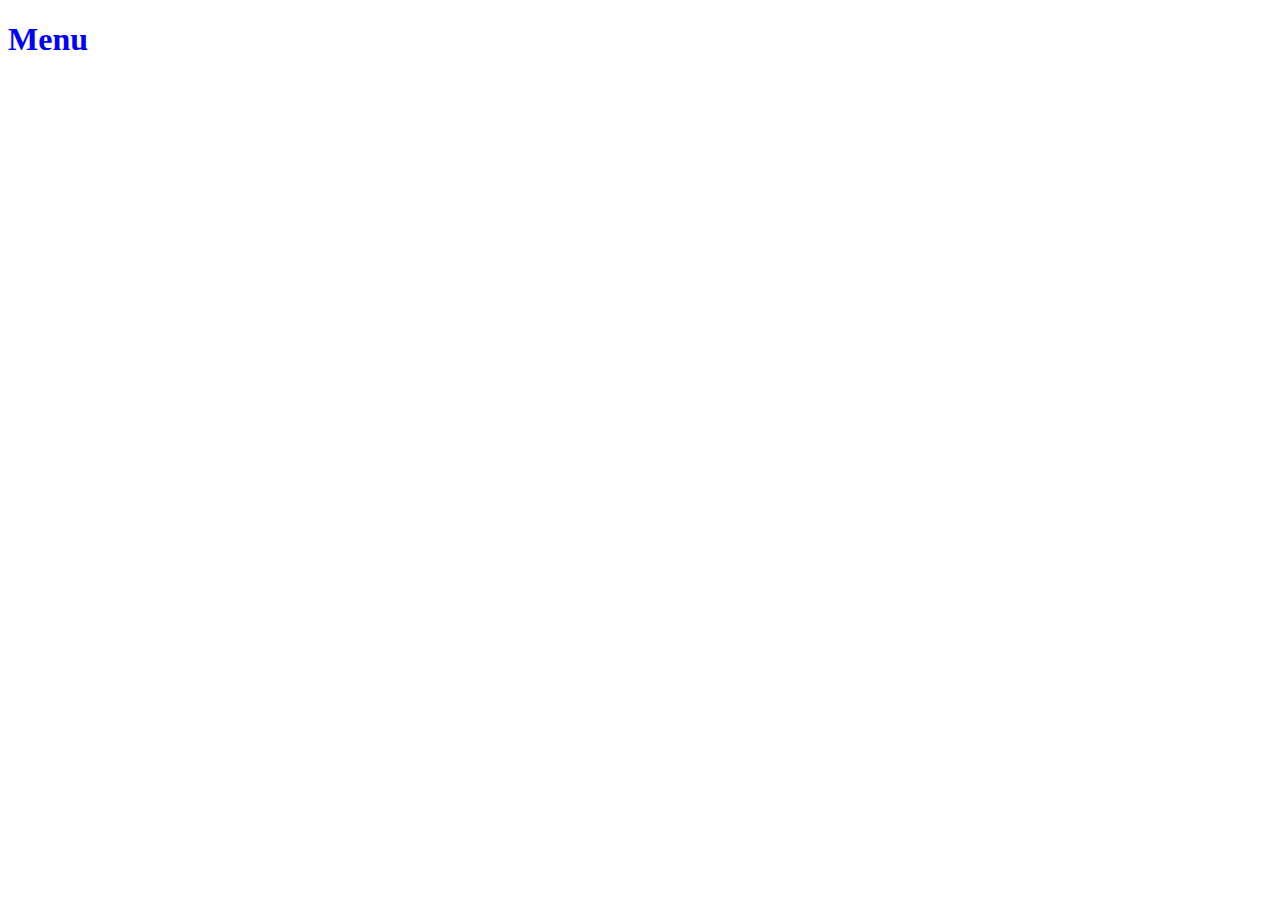
==== assignmentweek2/index.html @ ba31956a "solution to week 2 assignment" ====
<!DOCTYPE html>
<html lang="en">
<head>
    <meta charset="UTF-8">
    <meta name="viewport" content="width=device-width, initial-scale=1.0">
    <title>Menus</title>
    <link rel="stylesheet" href="styles.css">
</head>
<body>
    <h1>Menu</h1>
</body>
</html>
---- assignmentweek2/styles.css ----
h1{
    color: blue;
}
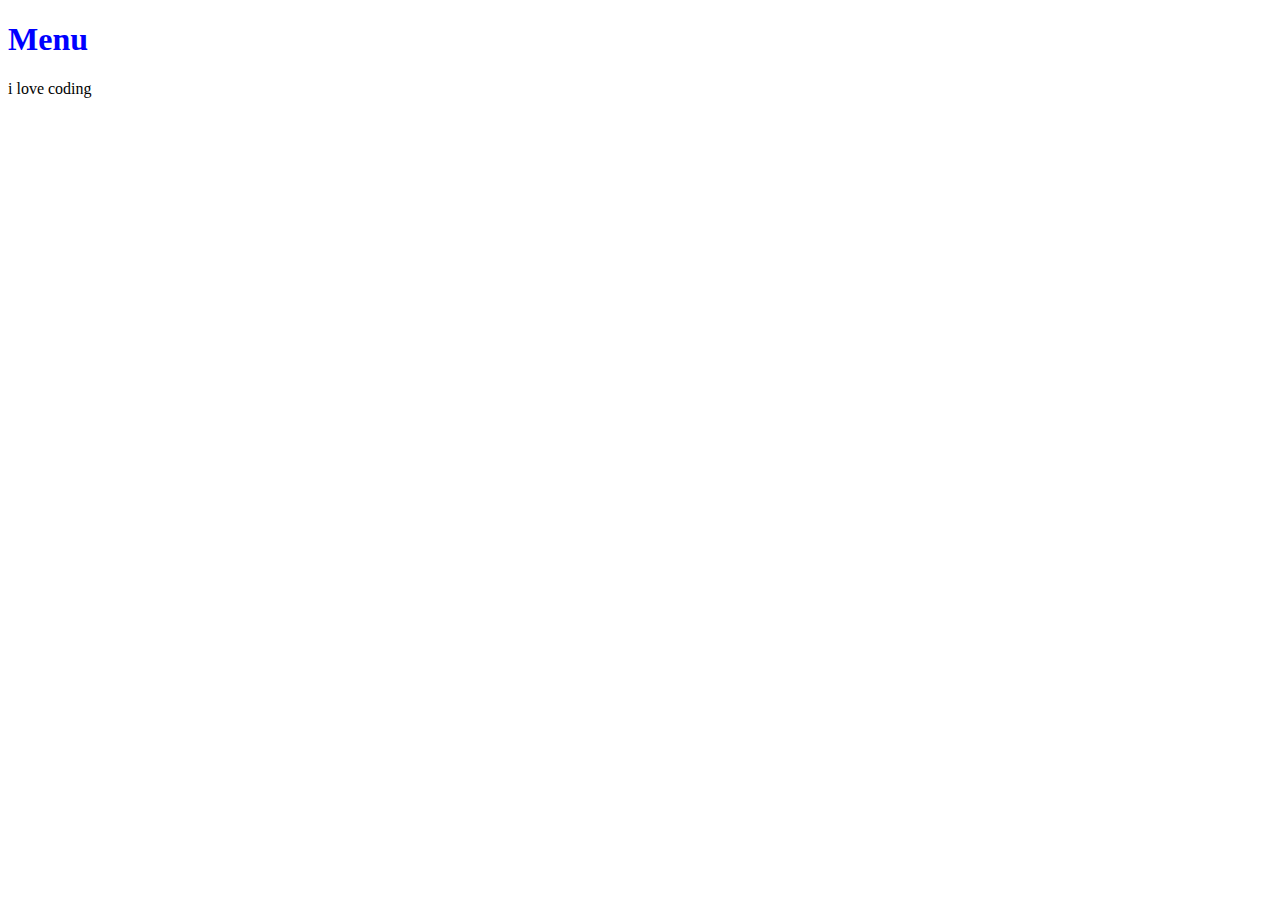
==== commit 63260431: "Update index.html" ====
--- a/assignmentweek2/index.html
+++ b/assignmentweek2/index.html
@@ -8,5 +8,6 @@
 </head>
 <body>
     <h1>Menu</h1>
+     <p>i love coding</p>
 </body>
-</html>+</html>
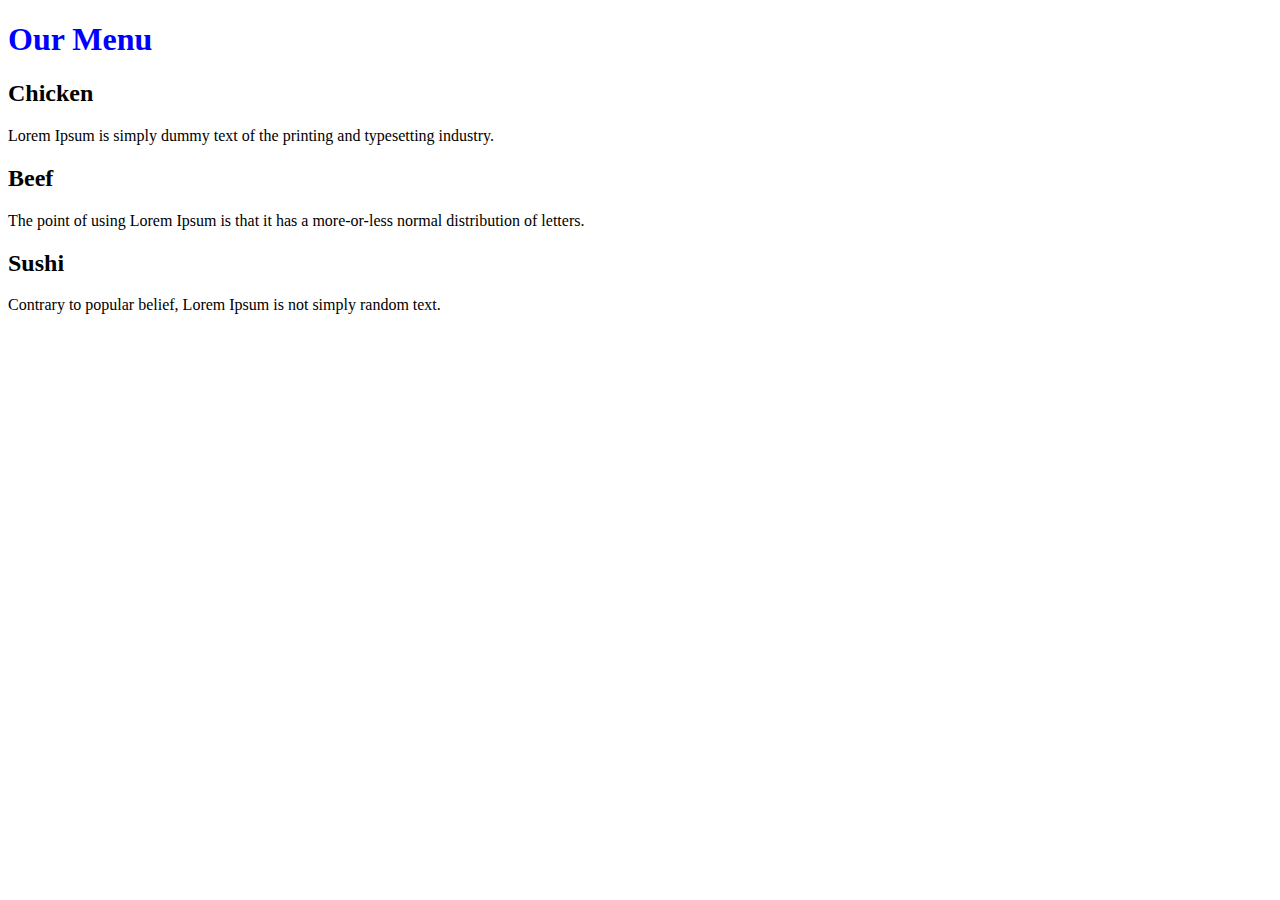
==== commit c0b7ccfe: "Update index.html" ====
--- a/assignmentweek2/index.html
+++ b/assignmentweek2/index.html
@@ -7,7 +7,16 @@
     <link rel="stylesheet" href="styles.css">
 </head>
 <body>
-    <h1>Menu</h1>
-     <p>i love coding</p>
+    <h1>Our Menu</h1>
+
+<section id ="section1"><h2 class = "chicken">Chicken</h2> Lorem Ipsum is simply dummy text of the printing and typesetting industry.
+
+</section>
+<section id ="section2"><h2 class = "beef">Beef</h2> The point of using Lorem Ipsum is that it has a more-or-less normal distribution of letters.
+</section>
+<section id ="section3"><h2 class = "sushi">Sushi</h2> Contrary to popular belief, Lorem Ipsum is not simply random text. 
+</section>
+
+
 </body>
 </html>
--- a/assignmentweek2/styles.css
+++ b/assignmentweek2/styles.css
@@ -1,3 +1,6 @@
 h1{
     color: blue;
-}+}
+p{
+    color: brown;
+}
